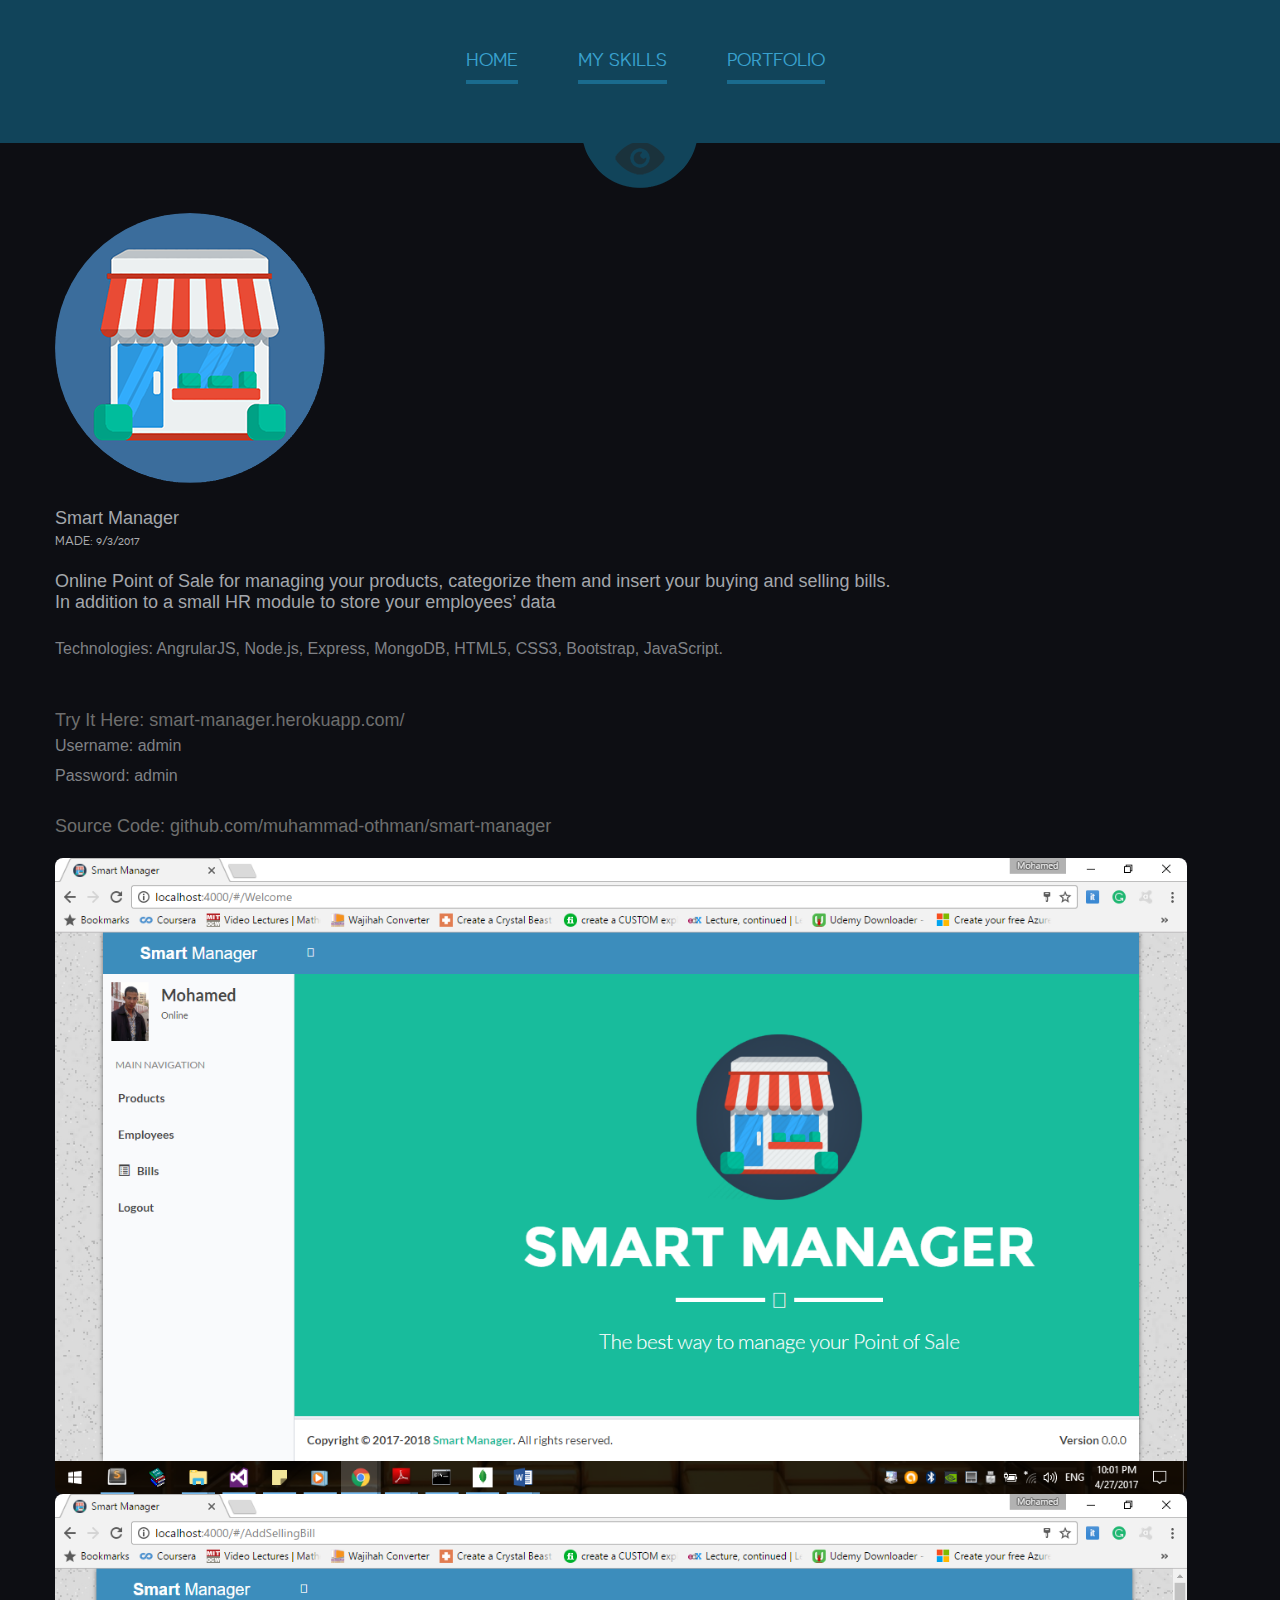
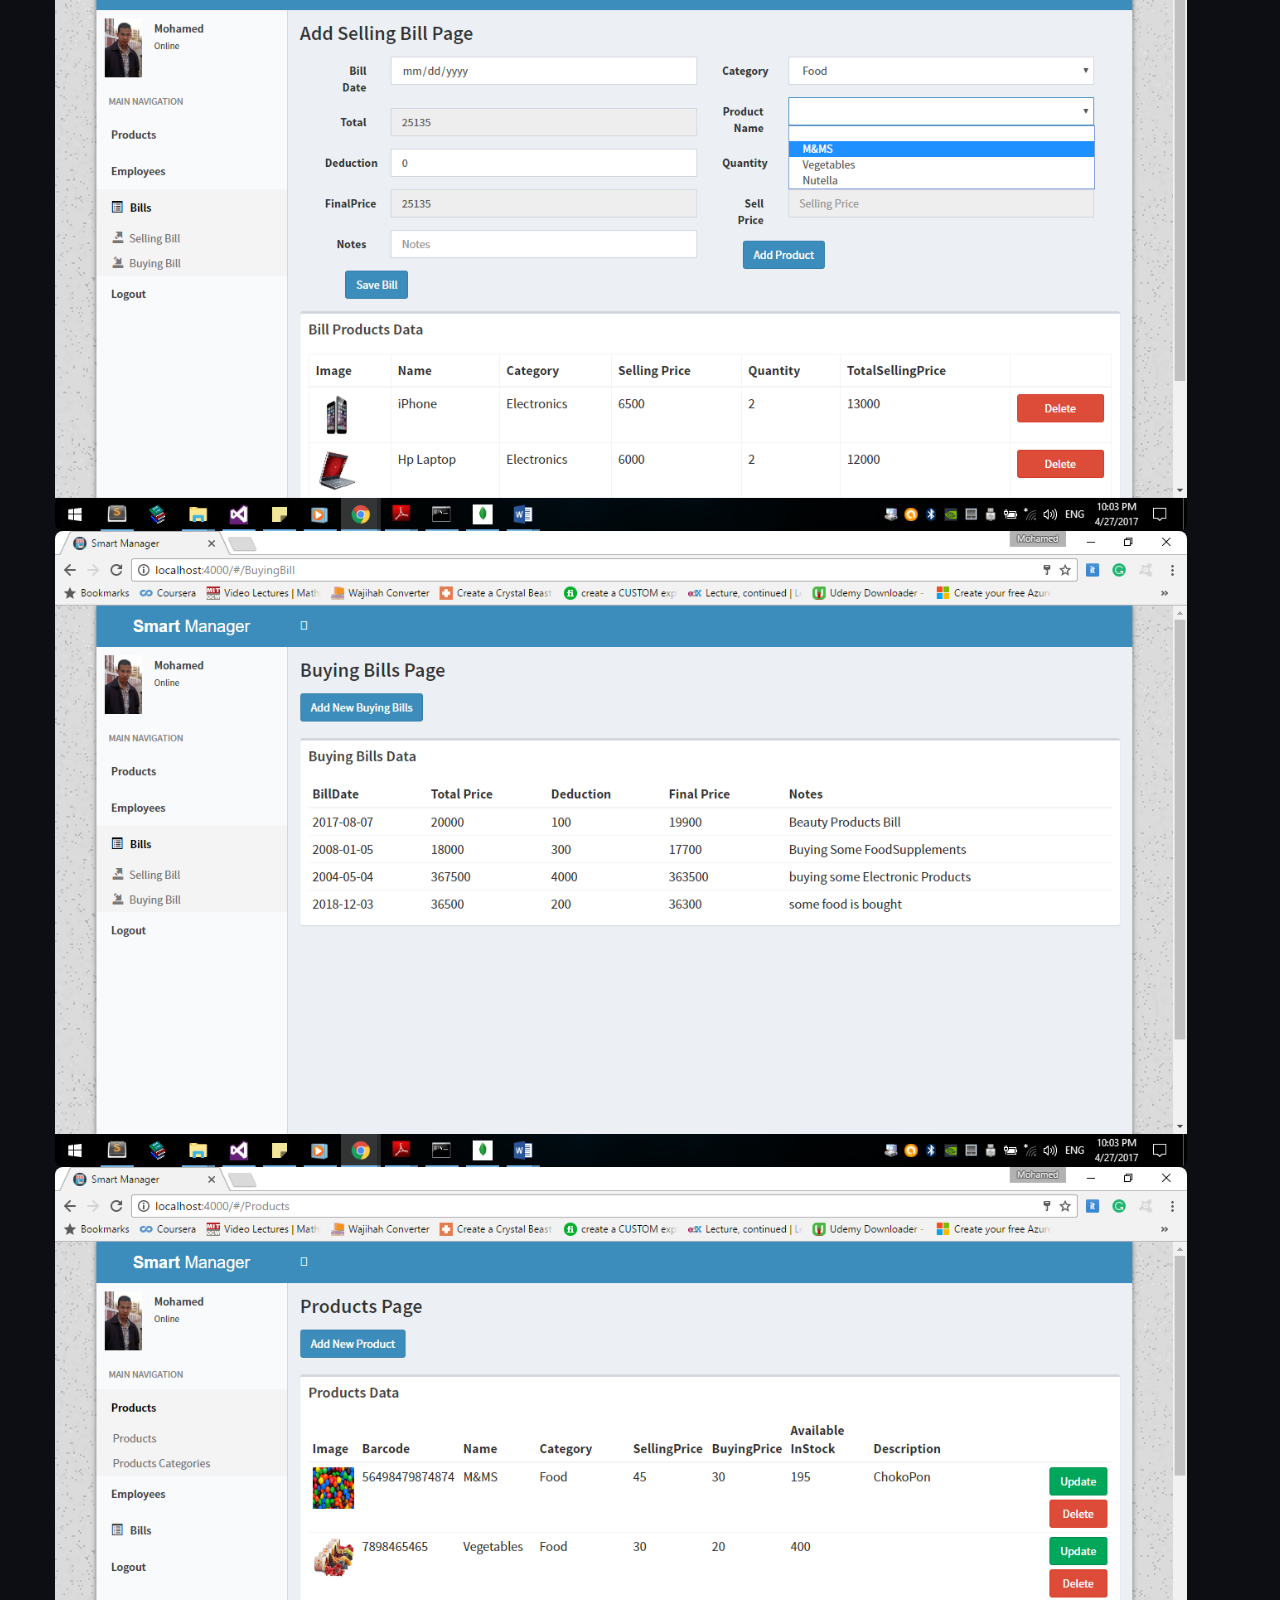
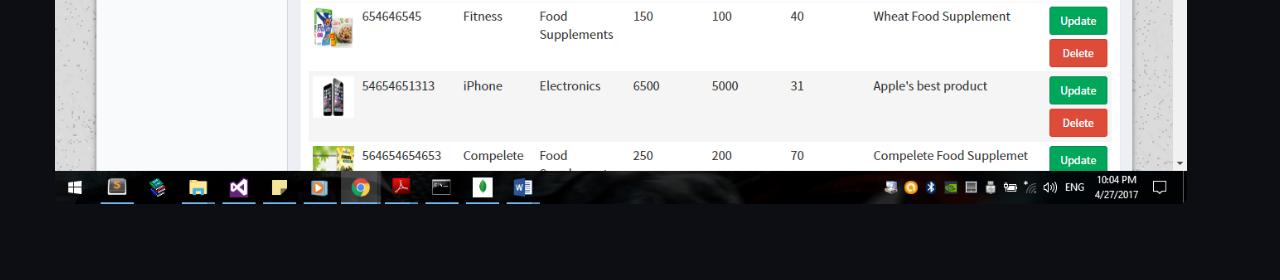
==== schneider-invoicing-system.html @ dbd2332b "adding invoicing project" ====
<!DOCTYPE html>
<!--[if lte IE 8]> <html class="oldie" lang="en"> <![endif]-->
<!--[if IE 9]> <html class="ie9" lang="en"> <![endif]-->
<!--[if gt IE 9]><!--> <html lang="en"> <!--<![endif]-->
<head>
	<meta charset="utf-8">
	<meta name="viewport" content="width=device-width, initial-scale=1, maximum-scale=1, minimum-scale=1, user-scalable=no">
	<meta http-equiv="X-UA-Compatible" content="IE=edge,chrome=1">
	<meta name="format-detection" content="telephone=no">
	<title>Muhammad Othman - Smart Manager</title>
	<link rel="stylesheet" href="js/fancybox/jquery.fancybox.css" type="text/css" media="screen" />
	<link rel="stylesheet" href="css/all.css" />
	<link rel="stylesheet" href="css/screen.css" />
	<!--[if lt IE 9]>
		<script src="http://html5shiv.googlecode.com/svn/trunk/html5.js"></script>
	<![endif]-->
</head>

<body>
	<div id="wrapper" class="portfolio">
	<div class="wrapper-holder">
			<header id="header">
				<a class="menu_trigger" href="#">menu</a>
					<nav id="nav">
						<ul>
							<li><a href="index.html">Home</a></li>
							<li><a href="myskills.html">My Skills</a></li>
							<li><a class="active" href="portfolio.html">Portfolio</a></li>
						</ul>
					</nav>
			</header>
		</div>
		<div class="wrapper-holder grey">
			<section id="main">
				
				<ul id="container" class="item-list">
					<li id="projectIcon" class="item illustration key">
						<div class="image">
							<img src="images/pic_01.png" />
							<div class="hover">
								
									<div class="item-content">
										<h4>Smart Manager</h4>
										<p>Find you prefered books, read their reviews and write your own review</p>
									</div>
							</div>
						</div>
					</li>
				</ul>
				<div id="portfolio_4" class="popup_portfolio">
			<h4>Smart Manager</h4>
			<time datetime="2017-03-09">Made: 9/3/2017</time>
			<br>
			<br>
			<h5>Online Point of Sale for managing your products, categorize them and insert your buying and selling bills.<br> In addition to a small HR module to store your employees’ data</h5>
			<br>
			<p><b>Technologies:</b> AngrularJS, Node.js, Express, MongoDB, HTML5, CSS3, Bootstrap, JavaScript.</p>
			<br>
			<a href="https://smart-manager.herokuapp.com/">Try It Here: smart-manager.herokuapp.com/</a>
			<br> <p>Username: admin
			<br> Password: admin</p>
			<a href="https://github.com/muhammad-othman/smart-manager">Source Code: github.com/muhammad-othman/smart-manager</a>
			<br><br>
			<img src="images/projects/sm1.png" />
			<img src="images/projects/sm2.png" />
			<img src="images/projects/sm3.png" />
			<img src="images/projects/sm4.png" />
		</div>
			</section>
		</div>
	</div>
	<div>
		
	</div>
	<script src="js/jquery.js"></script>
	<script src="js/isotope.pkgd.min.js"></script>
	<script src="js/cells-by-row.js"></script>
	<script type="text/javascript" src="js/fancybox/jquery.fancybox.pack.js"></script>
	<script type="text/javascript" src="js/main.js"></script>
</body>
</html>
---- css/all.css ----
@font-face {
    font-family: 'novecentosanswide';
    src: url('../fonts/novecentosanswide-normal-webfont.eot');
    src: url('../fonts/novecentosanswide-normal-webfont.eot?#iefix') format('embedded-opentype'),
         url('../fonts/novecentosanswide-normal-webfont.woff') format('woff'),
         url('../fonts/novecentosanswide-normal-webfont.ttf') format('truetype'),
         url('../fonts/novecentosanswide-normal-webfont.svg#novecento_sans_widenormal') format('svg');
    font-weight: normal;
    font-style: normal;
}
@font-face {
    font-family: 'novecentosanswide';
    src: url('../fonts/novecentosanswide-bold-webfont.eot');
    src: url('../fonts/novecentosanswide-bold-webfont.eot?#iefix') format('embedded-opentype'),
         url('../fonts/novecentosanswide-bold-webfont.woff') format('woff'),
         url('../fonts/novecentosanswide-bold-webfont.ttf') format('truetype'),
         url('../fonts/novecentosanswide-bold-webfont.svg#novecentosanswidebold') format('svg');
    font-weight: bold;
    font-style: normal;
}
@font-face {
    font-family: 'novecento_sans_widebook';
    src: url('../fonts/novecentosanswide-book-webfont.eot');
    src: url('../fonts/novecentosanswide-book-webfont.eot?#iefix') format('embedded-opentype'),
         url('../fonts/novecentosanswide-book-webfont.woff') format('woff'),
         url('../fonts/novecentosanswide-book-webfont.ttf') format('truetype'),
         url('../fonts/novecentosanswide-book-webfont.svg#novecento_sans_widebook') format('svg');
    font-weight: normal;
    font-style: normal;
}
@font-face {
    font-family: 'novecento_sans_widemedium';
    src: url('../fonts/novecentosanswide-medium-webfont.eot');
    src: url('../fonts/novecentosanswide-medium-webfont.eot?#iefix') format('embedded-opentype'),
         url('../fonts/novecentosanswide-medium-webfont.woff') format('woff'),
         url('../fonts/novecentosanswide-medium-webfont.ttf') format('truetype'),
         url('../fonts/novecentosanswide-medium-webfont.svg#novecento_sans_widemedium') format('svg');
    font-weight: normal;
    font-style: normal;
}
html, body, div, span, applet, object, iframe,
h1, h2, h3, h4, h5, h6, p, blockquote, pre,
a, abbr, acronym, address, big, cite, code,
del, dfn, em, img, ins, kbd, q, s, samp,
small, strike, sub, sup, tt, var,
b, u, i, center,
dl, dt, dd, ol, ul, li,
fieldset, form, label, legend,
table, caption, tbody, tfoot, thead, tr, th, td,
article, aside, canvas, details, figcaption, figure, 
footer, header, hgroup, menu, nav, section, summary,
time, mark, audio, video {
	margin: 0;
	padding: 0;
	border: 0;
	font-size: 100%;
	font: inherit;
	vertical-align: baseline;
}

article, aside, details, figcaption, figure, 
footer, header, hgroup, menu, nav, section {
	display: block;
}

img {
	vertical-align: middle;
}

ol, ul {
	list-style: none;
}

blockquote, q {
	quotes: none;
}

blockquote:before, blockquote:after,
q:before, q:after {
	content: '';
	content: none;
}

table {
	border-collapse: collapse;
	border-spacing: 0;
}

a[href], label[for], select, 
input[type=checkbox], input[type=radio] {
	cursor: pointer;
}

button, input[type=button], input[type=image], 
input[type=reset], input[type=submit] {
	padding: 0;
	overflow: visible;
	cursor: pointer;
}
input[type=text], input[type=email], input[type=reset], input[type=button], input[type=submit], button{
	-webkit-appearance: none;
	-webkit-border-radius: 0;
}
input[type=url], input[type=password], input[type=text], input[type=email], input[type=reset], input[type=button], input[type=submit], button, textarea{
     -webkit-appearance: none;
     -webkit-border-radius: 0;
     box-sizing: border-box;-webkit-box-sizing: border-box; -moz-box-sizing: border-box;
}

button::-moz-focus-inner, 
input[type=button]::-moz-focus-inner, 
input[type=image]::-moz-focus-inner, 
input[type=reset]::-moz-focus-inner, 
input[type=submit]::-moz-focus-inner {
	border: 0;
}


body,
html {height: 100%;}
body{
	margin:0;
	color:#a4a7ac;
	font:18px Arial, Helvetica, sans-serif;
	-webkit-text-size-adjust: none; 
}
img{border-style:none; vertical-align: top;}
a{text-decoration:none; color:#6e6e6e;}
a:hover{text-decoration:underline;}
#wrapper{
	width:100%;
	height: 100%;
	display:table;
}
.wrapper-holder {
	width:100%;
    display:table-row;
    background: #11445a;
}
.wrapper-holder.grey{background: #0d0e13;}
#header {
	max-width: 1170px;
	margin: 0 auto;
	padding: 50px 0 50px;
	position:relative;
}
.menu_trigger{
	width: 31px;
	height: 31px;
	right:0;
	background: url(../images/btn_mobile_menu.png) no-repeat;
	text-indent: -9999em;
	display: none;
	top: 5px;
	position: absolute;
}
.logo {
	text-align:center;
	font-family: 'novecentosanswide';
	font-weight:bold;
	color: #fff;
	font-size: 36px;
	line-height: 74px;
	display: block;
	text-transform: uppercase;
	margin: 20px 0 10px;
}
#nav {
	position: relative;
	display: table;
	margin: 0 auto 22px;
	padding: 0 0 0 10px;
}
#nav ul {
	text-align: center;
}
#nav ul li {
	float: left;
	padding: 0 0 0 60px;
}
#nav ul li:first-child{padding: 0;}
#nav ul a {
	color: #39a1ce;
	font-size: 18px;
	line-height: 20px;
	text-transform: uppercase;
	padding: 0 0 10px;
	border-bottom: 4px solid #1a6b8e;
	font-family: 'novecentosanswide';
	font-weight: normal;
}
#nav ul a:hover,#nav ul a.active{
	color: #fff;
	border-bottom: 4px solid #fff;
	text-decoration: none;
	-webkit-transition: all 0.5s ease-in-out;
-moz-transition: all 0.5s ease-in-out;
-o-transition: all 0.5s ease-in-out;
transition: all 0.5s ease-in-out;
}
h2.slogan{
	display: block;
	text-align: center;
	text-transform: uppercase;
	font-family: 'novecento_sans_widebook';
	font-size: 24px;
	line-height: 32px;
	color: #39a1ce;
	padding: 20px 0 15px 0;
	background: url(../images/slogan_bg.gif) no-repeat 50% 0;
}
/*main
 */
#main{
	max-width: 1170px;
	margin: 0 auto;
	padding: 70px 0 76px;
	position:relative;
	background: url(../images/icon_header.png) no-repeat 50% 0;
}
#main h2{
	display: block;
	text-align: center;
	text-transform: uppercase;
	font-family: 'novecento_sans_widebook';
	font-size: 28px;
	line-height: 32px;
	color: #fff;
	margin: 0 0 81px;
}
.box_timeline_holder{
	background: url(../images/bg_timeline_l.png) no-repeat 0 70px;
	position: relative;
	padding: 0 0 0 100px;
	overflow: hidden;
}
.box_timeline{
	background: url(../images/bg_timeline_r.png) no-repeat 100% 70px;
	position: relative;
	padding: 0 100px 0 0;
	overflow: hidden;
}
.box_timeline ul{
	position: relative;
	background: url(../images/bg_ul.gif) repeat-x 0 76px;
	overflow: hidden;
}
.box_timeline ul li{
	float:left;
	width: 170px;
	margin: 0 0 0 30px;
	background: url(../images/bg_ul.gif) repeat-x 0 76px;
}
.box_timeline ul li:first-child{margin: 0;}
.box_timeline ul li .date{
	background: url(../images/bg_timeline_c.png) no-repeat 50% 0;
	height: 86px;
	width: 170px;
	margin: 0 auto 12px;
	overflow: hidden;
}
.box_timeline ul li .date span{
	font-family: 'novecentosanswide';
	font-weight:bold;
	color: #fff;
	font-size: 14px;
	line-height: 16px;
	display: block;
	text-align: center;
	padding: 15px 0 0 0;
}
.box_timeline h3{
	font-family: 'novecento_sans_widemedium';
	color: #11445a;
	font-size: 14px;
	line-height: 16px;
	display: block;
	text-align: center;
	margin: 0 0 10px;
}
.box_timeline p{
	font-family: Arial, Helvetica, sans-serif;
	color: #a4a7ac;
	font-size: 16px;
	line-height: 18px;
	display: block;
	text-align: center;
	margin: 0 0 10px;
}
/*skills*/
#main .skills_holder h2{text-align: left;margin: 0 0 20px;}
.skills_holder{
	width: 100%;
	overflow: hidden;
	margin: 0 0 40px;
}
.skills_holder .column {
	width: 470px;
	float: left;
	margin: 0 10px 0 0;
}
.skills_holder .column.column-add {
	float: right;
	margin: 0;
}
.progress{
	overflow: hidden;
	width: 100%;
	margin: 20px 0 3px 0;
}
.progress li{
	overflow: hidden;
	height: 30px;
	line-height: 30px;
	background: #46484c;
	border-radius: 5px;
	behavior: url(css/PIE.htc);
	margin: 0 0 20px;
}
.progress li span{
	background: #2098ce;
	color: #fff;
	display: block;
	/*font-family: 'novecentosanswide';*/
	font-weight: normal;
	font-size: 15px;
	padding: 0 0 0 20px;
}
.progress li span.photoshop{width: 100%;}
.progress li span.illustrator{width: 70%;}
.progress li span.indesign{width: 40%;}
.progress li span.flash{width: 80%;}
.progress li span.html{width: 75%;}
.progress li span.wordpress{width: 85%;}
.progress li span.jquery{width: 50%;}
.progress li span.seo{width: 40%;}

.progress li span.C{width: 80%;}
.progress li span.WindowsForms{width: 75%;}
.progress li span.SQLServer{width: 75%;}
.progress li span.EntityFramework{width: 70%;}
.progress li span.MVC{width: 70%;}
.progress li span.WebForms{width: 60%;}
.progress li span.SignalR{width: 50%;}
.progress li span.WPF{width: 65%;}
.progress li span.WCF{width: 50%;}
.progress li span.WebAPI{width: 65%;}

.progress li span.JavaScript{width: 80%;}
.progress li span.HTML5{width: 50%;}
.progress li span.CSS3{width: 50%;}
.progress li span.jQuery{width: 65%;}
.progress li span.AngularJS{width: 60%;}

.progress li span.OOP{width: 80%;}
.progress li span.SOLID{width: 65%;}
.progress li span.DI{width: 65%;}
.progress li span.MVP{width: 50%;}
.progress li span.AOP{width: 60%;}
.progress li span.DDD{width: 40%;}

.plagin_list{
	width: 100%;
	overflow: hidden;
	margin: 0 0 65px;
}
.plagin_list li{
	float:left;
	margin: 0 0 0 25px;
	border-radius: 50%;
	behavior: url(css/PIE.htc);
	text-indent: -9999px;
	background: #0d0e13;
	width: 121px;
	height: 121px;
	position:relative;
	display: inline-block;
	border: 1px solid #46484c;
}
.plagin_list li:first-child{margin: 0;}
.plagin_list li a{
	display: block;
	vertical-align: middle;
	height: 100%;
	position: relative;
}
.plagin_list li.li_1 a{background: url(../images/icon_ps.png) no-repeat 50% 50% ;}
.plagin_list li.li_2 a{background: url(../images/icon_ai.png) no-repeat 50% 50% ;}
.plagin_list li.li_3 a{background: url(../images/icon_ld.png) no-repeat 50% 50% ;}
.plagin_list li.li_4 a{background: url(../images/icon_fl.png) no-repeat 50% 50% ;}
.plagin_list li.li_5 a{background: url(../images/icon_html.png) no-repeat 50% 50% ;}
.plagin_list li.li_6 a{background: url(../images/icon_wp.png) no-repeat 50% 50% ;}
.plagin_list li.li_7 a{background: url(../images/icon_jq.png) no-repeat 50% 50% ;}
.plagin_list li.li_8 a{background: url(../images/icon_seo.png) no-repeat 50% 50% ;}
.wrapper-holder.grey p{padding: 0 0 25px;}
.plagin_list.none{display: none;}

/*portfolio*/
.sub_nav {
	position: relative;
	display: table;
	margin: 0 auto 79px;
	padding: 0 0 0 10px;
	text-align: center;
}
.sub_nav li {
	padding: 0 0 0 45px;
	display: inline-block;
}
/* .sub_nav li:first-child{padding: 0;} */
.sub_nav a {
	color: #a4a7ac;
	font-size: 14px;
	line-height: 16px;
	text-transform: uppercase;
	padding: 0 0 10px;
	border-bottom: 4px solid #3b3c3e;
	font-family: 'novecentosanswide';
	font-weight: normal;
}
.sub_nav a:hover,.sub_nav a.active{
	color: #11445a;
	border-bottom: 4px solid #11445a;
	text-decoration: none;
	-webkit-transition: all 0.5s ease-in-out;
-moz-transition: all 0.5s ease-in-out;
-o-transition: all 0.5s ease-in-out;
transition: all 0.5s ease-in-out;
}
/* begin add */
.sub_nav li {
	color: #a4a7ac;
	font-size: 14px;
	line-height: 16px;
	text-transform: uppercase;
	margin: 0 22px;
	padding: 0 0 10px;
	border-bottom: 4px solid #3b3c3e;
	font-family: 'novecentosanswide';
	font-weight: normal;
}
.sub_nav li:hover,.sub_nav .active {
	color: #11445a;
	border-bottom: 4px solid #11445a;
	text-decoration: none;
	cursor: pointer;
	-webkit-transition: all 0.5s ease-in-out;
	-moz-transition: all 0.5s ease-in-out;
	-o-transition: all 0.5s ease-in-out;
	transition: all 0.5s ease-in-out;
}
/* end add */
.item-list {
	overflow: hidden;
	text-align:center;
	margin: 0 0 0 -24px;
}
.item-list li {
	display:inline-block;
	margin: 0 0 25px 24px;
	vertical-align: top;
	font-size: 0;
}
.item {
	text-align: center;
	width: 270px;
	margin: 0 auto;
}
.item .image {
	position: relative;
}
.item .image img {
	max-width: 100%;
	height:auto;
	border-radius: 50%;
}
.item .hover {
	display: none;
	height: 100%;
    left: 0;
    position: absolute;
    top: 0;
    width: 100%;
    background: #11445a;
	opacity: 0.9;
	border-radius: 50%;
	behavior: url(css/PIE.htc);
}
.item .hover.active{display: block;}
.item .item-content {
	position: relative;
	display: table-cell;
	vertical-align: middle;
	height: 270px;
	z-index: 400;
	padding: 0 30px;
}
.item a{
	text-decoration: none;
}
.item .item-content h4{
	display: block;
	background: url(../images/bg_white_border.gif) no-repeat 50% 100%;
	color: #fff;
	text-transform: uppercase;
	font-family: 'novecentosanswide';
	font-weight:bold;
	font-size: 14px;
	line-height: 16px;
	padding: 0 0 20px;
	text-align: center;
	margin: 0 0 15px;
}
.item .item-content p{
	color: #fff;
	text-align: center;
	display: block;
	font-size: 15px;
	line-height: 17px;
}
/*contact*/
.clear{clear: both;}
.images_holder{
	float: left;
	margin:5px 130px 0 0;
	width: 370px;
}
.images_holder img{
	width: 100%;
	height: auto;
	display: inline;
}
.box_contact{
	overflow:hidden;
	margin: 0px 0 0 0;
}
.box_contact span{
	color: #fff;
	/*font-family: 'novecento_sans_widebook';*/
	font-size: 30px;
	line-height: 32px;
	/*text-transform: uppercase;*/
	display: block;
	margin: 0 0 10px;
	padding: 5px 0 18px 80px;
}
.box_contact span.email{background: url(../images/icon_email2.png) no-repeat;}
.box_contact span.phone{background: url(../images/icon_phone.png) no-repeat;}
.box_contact span.skype{background: url(../images/icon_skype.png) no-repeat;}
/*footer
 */
#footer {
    width:100%;
    overflow:hidden;
    display:table-footer-group;
    background:#fff;
}
.footer-content {
	max-width: 1170px;
	margin: 0 auto;
	padding: 45px 0 20px;
	color: #a5a5a5;
}
.footer-content .social{
	overflow:hidden;
	margin: 0 auto 45px;
	width: 670px;
}
.footer-content .social li{
	float:left;
	margin: 0 0 0 10px;
	border-radius: 50%;
	behavior: url(css/PIE.htc);
	text-indent: -9999px;
	background: #c6cfc9;
	width: 123px;
	height: 123px;
	position:relative;
	display: table;
}
.footer-content .social li:first-child{margin: 0;}
.footer-content .social li:hover{
	background: #11445a;
	-webkit-transition: all 0.5s ease-in-out;
-moz-transition: all 0.5s ease-in-out;
-o-transition: all 0.5s ease-in-out;
transition: all 0.5s ease-in-out;
}
.footer-content .social li a{
	display: table-cell;	
	position: relative;
}
.footer-content .social li.email a{background: url(../images/icon_email.png) no-repeat 50% 50% ;}
.footer-content .social li.facebook a{background: url(../images/icon_fb.png) no-repeat 50% 50%;}
.footer-content .social li.google a{background: url(../images/icon_gl.png) no-repeat 50% 50% ;}
.footer-content .social li.twitter a{background: url(../images/icon_tw.png) no-repeat 50% 50% ;}
.footer-content .social li.pinterest a{background: url(../images/icon_pn.png) no-repeat 50% 50%;}
.footer-content p{
	font:18px/20px Arial, Helvetica, sans-serif;
	display: block;
	text-align: center;
	color: #929c95;
}
/* begin add	 */
.popup_portfolio{
	max-width: 1132px;
}
.popup_portfolio h3{
	padding-top:26px;
	font-family: 'novecentosanswide';
	font-weight:bold;
	color: #63666a;
	font-size: 18px;
	line-height: 18px;
	text-transform: uppercase;
}
.popup_portfolio time{
	font-family: 'novecentosanswide';
	color: #abacaf;
	font-size: 12px;
	line-height: 12px;
	text-transform: uppercase;
}
.popup_portfolio p{
	padding: 17px 0 8px;
	color: #808286;
	font-size: 16px;
	line-height: 30px;
}
.popup_portfolio img {
	width: 100%;
	height: auto;
	border-radius: 8px;
}
.fancybox-close {
	width: 46px;
	height: 46px;
	top: -23px;
	right: -20px;
	background-image: url(../images/ico_btn-close.png);
}
.fancybox-opened .fancybox-skin{
	padding: 20px !important;
	border-radius: 10px;
}
.fancybox-nav {
	display: none;
}
/* end add	 */

@media (-webkit-min-device-pixel-ratio:2) ,(min--moz-device-pixel-ratio:2),(-o-min-device-pixel-ratio:2/1),(min-device-pixel-ratio:2),(min-resolution:192dpi),(min-resolution:2dppx){
	#main {
		background-image: url(../images/icon_header@x2.png);
		background-size:114px 46px;
	}
	.menu_trigger{
		background-image: url(../images/btn_mobile_menu@x2.png);
		background-size:31px 30px;
	}
	.slogan{
		background-image: url(../images/slogan_bg@x2.gif);
		background-size:80px 4px;
	}
	.box_timeline_holder{
		background-image: url(../images/bg_timeline_l@x2.png);
		background-size:100px 16px;
	}
	.box_timeline{
		background-image: url(../images/bg_timeline_r@x2.png);
		background-size:100px 16px;
	}
	.box_timeline ul li .date{
		background-image: url(../images/bg_timeline_c@x2.png);
		background-size:50px 86px;
	}
	.footer-content .social li.email a{
		background-image: url(../images/icon_email@x2.png);
		background-size:51px 38px;
	}
	.footer-content .social li.facebook a{
		background-image: url(../images/icon_fb@x2.png);
		background-size:20px 38px;
	}
	.footer-content .social li.google a{
		background-image: url(../images/icon_gl@x2.png);
		background-size:42px 38px;
	}
	.footer-content .social li.twitter a{
		background-image: url(../images/icon_tw@x2.png);
		background-size:44px 34px;
	}
	.footer-content .social li.pinterest a{
		background-image: url(../images/icon_pn@x2.png);
		background-size:38px 38px;
	}
	.plagin_list li.li_1 a{
		background-image: url(../images/icon_ps@x2.png);
		background-size:49px 42px;
	}
	.plagin_list li.li_2 a{
		background-image: url(../images/icon_ai@x2.png);
		background-size:45px 42px;
	}
	.plagin_list li.li_3 a{
		background-image: url(../images/icon_ld@x2.png);
		background-size:40px 43px;
	}
	.plagin_list li.li_4 a{
		background-image: url(../images/icon_fl@x2.png);
		background-size:34px 42px;
	}
	.plagin_list li.li_5 a{
		background-image: url(../images/icon_html@x2.png);
		background-size:39px 55px;
	}
	.plagin_list li.li_6 a{
		background-image: url(../images/icon_wp@x2.png);
		background-size:55px 55px;
	}
	.plagin_list li.li_7 a{
		background-image: url(../images/icon_jq@x2.png);
		background-size:70px 16px;
	}
	.plagin_list li.li_8 a{
		background-image: url(../images/icon_seo@x2.png);
		background-size:45px 45px;
	}
	.box_contact span.email{
		background-image: url(../images/icon_email2@x2.png);
		background-size:54px 41px;
	}
	.box_contact span.phone{
		background-image: url(../images/icon_phone@x2.png);
		background-size:54px 54px;
	}
	.box_contact span.skype{
		background-image: url(../images/icon_skype@x2.png);
		background-size:54px 51px;
	}
/* begin add	 */
	.fancybox-close {
		background-image: url(../images/ico_btn-close@x2.png);
		background-size:46px 46px;
	}
/* end add	 */
}
---- css/screen.css ----
@media only screen and (max-width : 1210px) {
}
@media only screen and (max-width : 1190px) {
	#main {margin:0 20px;}
	.box_timeline_holder{padding: 0 0 0 60px;}
	.box_timeline{padding: 0 60px 0 0;}
	.box_timeline ul li{margin: 0 0 0 25px;}
	.skills_holder .column{width: 450px;}
	.plagin_list li{margin: 0 0 0 2%;display: inline-block;float: none;width: 10%;height: 110px;}
	.item-list{margin: 0;}
/* 	.item-list li{ width: 30%; margin-left: 0;text-align: center;} */

	#container.item-list{width: 900px; margin: 0 auto;}
}
@media only screen and (max-width : 1130px) {
	.box_timeline_holder{padding: 0 0 0 40px;}
	.box_timeline{padding: 0 40px 0 0;}
	.box_timeline ul li{margin: 0 0 0 15px;}
	.images_holder{margin: 5px 80px 0 0;}
	.box_contact span{font-size: 25px;}
}
@media only screen and (max-width : 1100px) {
	.plagin_list li{ }
}
@media only screen and (max-width : 1050px) {
	.box_timeline_holder{padding: 0 0 0 20px;}
	.box_timeline{padding: 0 20px 0 0;}
	.box_timeline ul li{margin: 0 0 0 5px;}
	.plagin_list li{ height: 90px;}
/* 	.item-list li{ width: 49%;} */
}
@media only screen and (max-width : 980px) {

	#nav {float:none; width: 100%;}
	#nav ul {
		text-align:center;
		margin:0;
	}
	#nav ul li {
		display:inline-block;
		padding: 0 15px;
		float:none;
	}
	.logo {
		margin: 0 auto 20px;
		font-size: 62px;
		line-height: 70px;
	}
	#header {
		padding: 20px 10px;
	}
	.box_timeline_holder{padding: 0 0 0 10px;}
	.box_timeline{padding: 0 10px 0 0;}
	.box_timeline ul li{margin: 0;width: 20%;}
	.skills_holder .column{
		width: 100%;
		float: none;
		display: block;
	}
	.skills_holder .column.column-add {padding: 0 !important;}
	.plagin_list.none{display: block;width: 540px;margin: 0 auto 30px;}
	.plagin_list{display: none;}
	.plagin_list.none li{height: 121px;width: 121px;}
	.box_contact span{font-size: 23px;margin: 0 0 40px;}
	.images_holder{margin: 5px 30px 0 0;width: 300px;}
	.box_contact{margin: 40px 0 0 0;}
	#main .skills_holder h2{margin: 0 0 25px;}
	h2.slogan{
		padding-bottom: 14px;
	}
	#container.item-list{width: 600px;}
	.sub_nav li{padding:10px 0;}
}
@media only screen and (max-width : 840px) {
	.box_timeline ul li{margin: 0;width: 100%;float: none;}
	#main h2{margin: 0 0 30px;}
	.images_holder {
		margin: 5px auto 20px;
		width: 300px;
		float: none;
	}
	.box_contact {
		margin: 40px auto 0;
		width: 460px;
	}
	.box_timeline_holder,.box_timeline{background: none;}
}
@media only screen and (max-width : 768px) {
	.footer-content {padding: 45px 10px 20px;}
	.menu_trigger {
		display: block;
		top: 28px;
	}
	#nav {display: none;padding: 0;margin: 0 0 25px;top: 20px;}
	#nav ul li {
		display:block;
		padding: 0;	
	}
	#nav ul a {
		display:block;
		padding: 8px;
	}
	#nav ul a:hover {
		color: #fff;
		text-decoration:none;
	}
	.footer-content .social{margin: 0 auto 30px;}
	.footer-content .social li{margin: 0 0 0 4px; width: 50px; height: 50px;}
	.footer-content .social li.email a{	background-size: 20px auto;	}
	.footer-content .social li.facebook a{	background-size: 15px auto;	}
	.footer-content .social li.google a{	background-size: 20px auto;	}
	.footer-content .social li.twitter a{	background-size: 20px auto;	}
	.footer-content .social li.pinterest a{	background-size: 20px auto;	}
	.footer-content .social{width: 269px;}
	.logo {font-size: 56px;line-height: 68px;}
	#wrapper.inner .menu_trigger,#wrapper.portfolio .menu_trigger{top: 6px;}
}
@media only screen and (max-width : 680px) {
	#container.item-list{width: 300px;}
	.item-list li{margin-left:0;}
}
@media only screen and (max-width : 640px) {
	.menu_trigger {
		top: 25px;
	}
	.plagin_list.none{width: 480px;}
	.plagin_list.none li{width: 20%;margin: 0 0 0 2%;height: 95px;}
	.skills_holder{margin: 0 0 10px;}
	.logo{
		font-size: 54px;
		line-height: 60px;
	}
}
@media only screen and (max-width : 600px) {
/* 	.sub_nav li{padding: 0 0 0 30px;} */
	.logo{
		font-size: 46px;
		line-height: 56px;
	}
/* 	.item{
		width: 180px;
	}
	.item .item-content{
		height: 180px;
	}
	.item .item-content p{
		display: none
	} */
}
@media only screen and (max-width : 550px) {
	.plagin_list.none{width: 420px;}
	.plagin_list.none li{width: 20%;margin: 0 0 0 2%;height: 84px;}
	.sub_nav li{padding: 0;text-align: center;margin: 0 0 15px; display: block;}
	.sub_nav{margin: 0 auto 40px;}
	.box_contact {
		margin: 40px auto 0;
		width: 300px;
	}
	.box_contact span.email{font-size: 14px;}
	#nav ul a:hover, #nav ul a.active,#nav ul a{border: none;}
	#wrapper.portfolio #main{padding:93px 0 0 0; }
	.logo{margin: 0 auto 20px;font-size: 40px;		line-height: 52px;}
}
@media only screen and (max-width : 480px) {
	.logo{
		font-size: 52px;
		line-height: 54px;
	}
	.slogan{
		font-size: 20px;
		line-height: 22px;
	}
	.plagin_list.none{display: none;}
	.plagin_list{display: block;}
	.plagin_list li,.plagin_list li:first-child{display: inline-block; vertical-align: top; width: 45%; height: auto; border: 0;margin: 0 2% 2% 2%;}
	.plagin_list li a,.plagin_list li:first-child a{width: 121px;height: 121px;border: 1px solid #46484c;border-radius: 50%;margin: 0 auto;}
	.plagin_list{margin: 0 0 20px;}
	#main{margin: 0 10px;}
/* 	.item-list{margin: 0;}
	.item-list li{margin: 0 0 20px;} */
	.menu_trigger{top: 20px;}
}
@media screen and (max-width:420px) {
/* 	.item{
		width: 130px;
	}
	.item .item-content{
		height: 130px;
		padding: 0 15px;
	} */
	.logo{
		font-size: 42px;
		line-height: 44px;
	}
	.slogan{
		font-size: 16px;
		line-height: 18px;
	}
	.box_contact {
		margin: 40px auto 0;
		width: 280px;
	}
	.box_contact span.email{font-size: 12px;}
	.images_holder{width: 280px;margin: 0 auto 20px;}
}
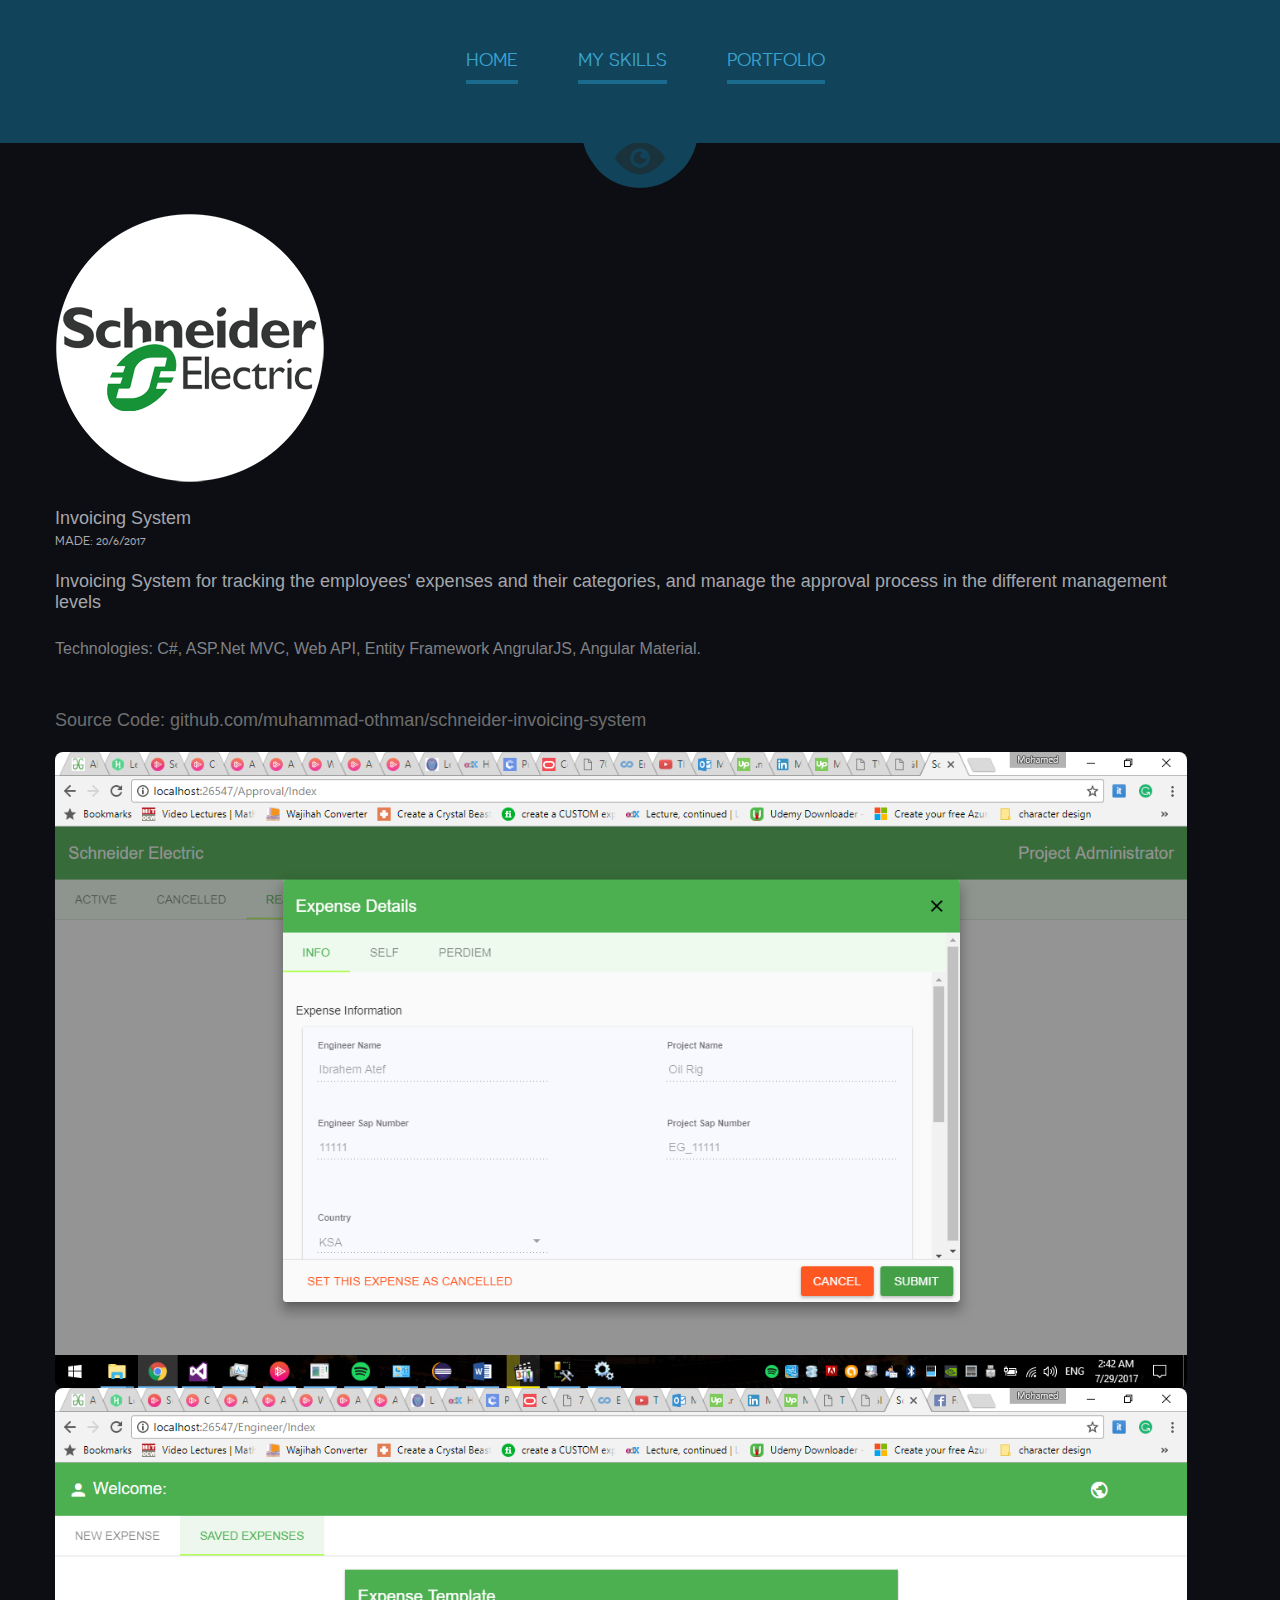
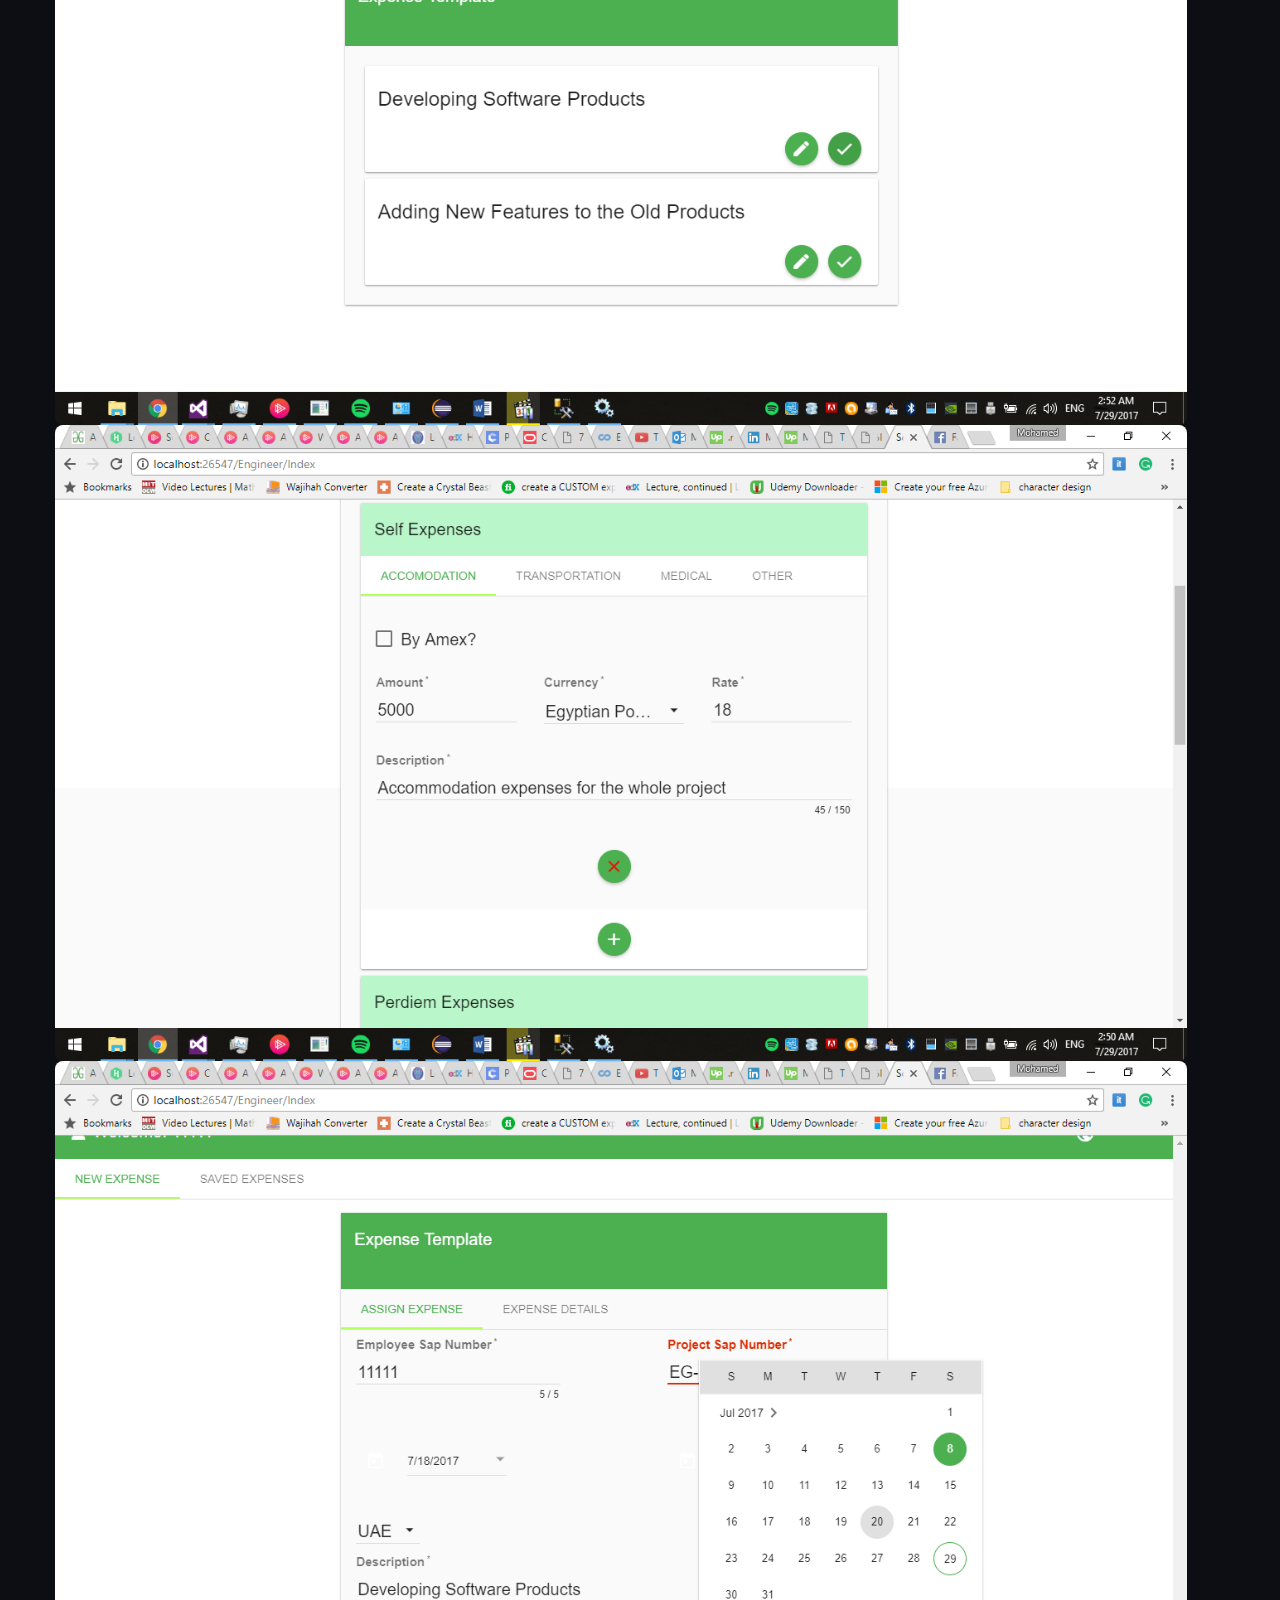
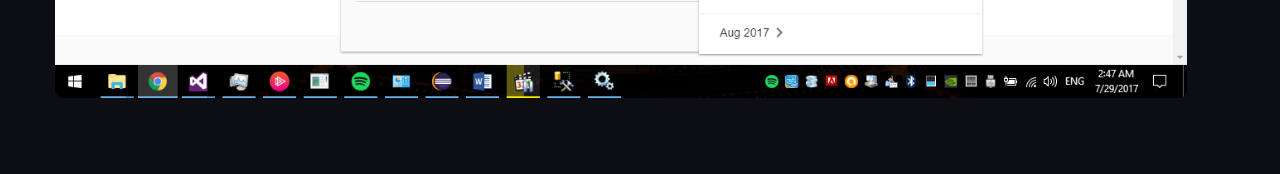
==== commit 8ed20378: "Update schneider-invoicing-system.html" ====
--- a/schneider-invoicing-system.html
+++ b/schneider-invoicing-system.html
@@ -7,12 +7,12 @@
 	<meta name="viewport" content="width=device-width, initial-scale=1, maximum-scale=1, minimum-scale=1, user-scalable=no">
 	<meta http-equiv="X-UA-Compatible" content="IE=edge,chrome=1">
 	<meta name="format-detection" content="telephone=no">
-	<title>Muhammad Othman - Smart Manager</title>
-	<link rel="stylesheet" href="js/fancybox/jquery.fancybox.css" type="text/css" media="screen" />
-	<link rel="stylesheet" href="css/all.css" />
-	<link rel="stylesheet" href="css/screen.css" />
+	<title>Muhammad Othman - Invoicing System</title>
+	<link rel="stylesheet" href="../js/fancybox/jquery.fancybox.css" type="text/css" media="screen" />
+	<link rel="stylesheet" href="../css/all.css" />
+	<link rel="stylesheet" href="../css/screen.css" />
 	<!--[if lt IE 9]>
-		<script src="http://html5shiv.googlecode.com/svn/trunk/html5.js"></script>
+		<script src="../http://html5shiv.googlecode.com/svn/trunk/html5.js"></script>
 	<![endif]-->
 </head>
 
@@ -20,12 +20,12 @@
 	<div id="wrapper" class="portfolio">
 	<div class="wrapper-holder">
 			<header id="header">
-				<a class="menu_trigger" href="#">menu</a>
+				<a class="menu_trigger" href="../#">menu</a>
 					<nav id="nav">
 						<ul>
-							<li><a href="index.html">Home</a></li>
-							<li><a href="myskills.html">My Skills</a></li>
-							<li><a class="active" href="portfolio.html">Portfolio</a></li>
+							<li><a href="../index.html">Home</a></li>
+							<li><a href="../myskills.html">My Skills</a></li>
+							<li><a class="active" href="../portfolio.html">Portfolio</a></li>
 						</ul>
 					</nav>
 			</header>
@@ -36,35 +36,32 @@
 				<ul id="container" class="item-list">
 					<li id="projectIcon" class="item illustration key">
 						<div class="image">
-							<img src="images/pic_01.png" />
+							<img src="../images/pic_05.png" />
 							<div class="hover">
 								
 									<div class="item-content">
-										<h4>Smart Manager</h4>
-										<p>Find you prefered books, read their reviews and write your own review</p>
+										<h4>Schneider Invoicing System</h4>
+										<p>Invoicing System for tracking the employees' expenses</p>
 									</div>
 							</div>
 						</div>
 					</li>
 				</ul>
-				<div id="portfolio_4" class="popup_portfolio">
-			<h4>Smart Manager</h4>
-			<time datetime="2017-03-09">Made: 9/3/2017</time>
+				<div id="portfolio_5" class="popup_portfolio">
+			<h4>Invoicing System</h4>
+			<time datetime="2017-06-20">Made: 20/6/2017</time>
 			<br>
 			<br>
-			<h5>Online Point of Sale for managing your products, categorize them and insert your buying and selling bills.<br> In addition to a small HR module to store your employees’ data</h5>
+			<h5>Invoicing System for tracking the employees' expenses and their categories, and manage the approval process in the different management levels</h5>
 			<br>
-			<p><b>Technologies:</b> AngrularJS, Node.js, Express, MongoDB, HTML5, CSS3, Bootstrap, JavaScript.</p>
+			<p><b>Technologies:</b> C#, ASP.Net MVC, Web API, Entity Framework AngrularJS, Angular Material.</p>
 			<br>
-			<a href="https://smart-manager.herokuapp.com/">Try It Here: smart-manager.herokuapp.com/</a>
-			<br> <p>Username: admin
-			<br> Password: admin</p>
-			<a href="https://github.com/muhammad-othman/smart-manager">Source Code: github.com/muhammad-othman/smart-manager</a>
+			<a href="https://github.com/muhammad-othman/schneider-invoicing-system">Source Code: github.com/muhammad-othman/schneider-invoicing-system</a>
 			<br><br>
-			<img src="images/projects/sm1.png" />
-			<img src="images/projects/sm2.png" />
-			<img src="images/projects/sm3.png" />
-			<img src="images/projects/sm4.png" />
+			<img src="../images/projects/ses1.png" />
+			<img src="../images/projects/ses2.png" />
+			<img src="../images/projects/ses3.png" />
+			<img src="../images/projects/ses4.png" />
 		</div>
 			</section>
 		</div>
@@ -72,10 +69,10 @@
 	<div>
 		
 	</div>
-	<script src="js/jquery.js"></script>
-	<script src="js/isotope.pkgd.min.js"></script>
-	<script src="js/cells-by-row.js"></script>
-	<script type="text/javascript" src="js/fancybox/jquery.fancybox.pack.js"></script>
-	<script type="text/javascript" src="js/main.js"></script>
+	<script src="../js/jquery.js"></script>
+	<script src="../js/isotope.pkgd.min.js"></script>
+	<script src="../js/cells-by-row.js"></script>
+	<script type="text/javascript" src="../js/fancybox/jquery.fancybox.pack.js"></script>
+	<script type="text/javascript" src="../js/main.js"></script>
 </body>
 </html>
